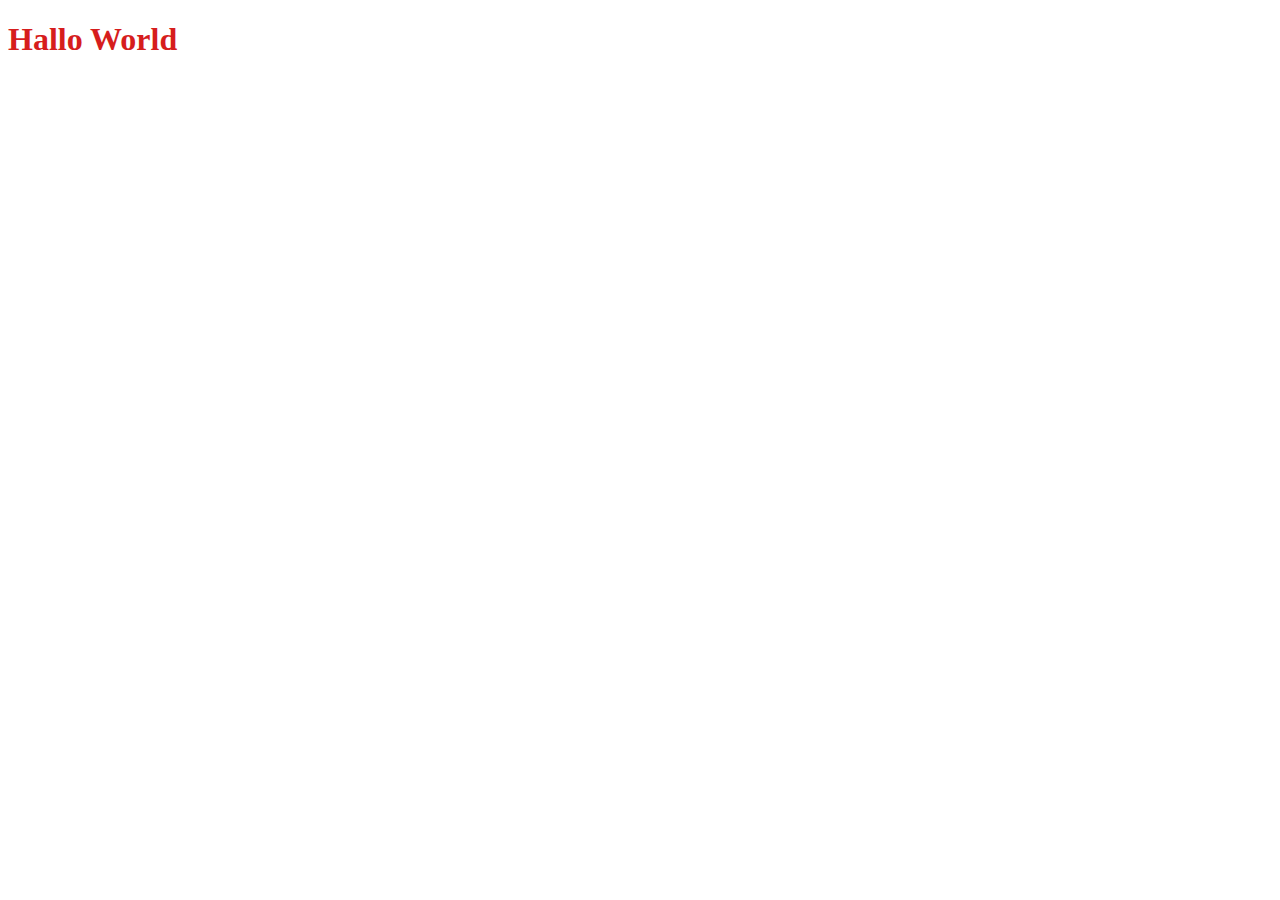
==== index.Html @ 78328f2f "initial module-6" ====
<!DOCTYPE html>
<html lang="en">
<head>
    <meta charset="UTF-8">
    <meta http-equiv="X-UA-Compatible" content="IE=edge">
    <meta name="viewport" content="width=device-width, initial-scale=1.0">
    <title>module-6</title>
    <link rel="stylesheet" href="style.css">
</head>
<body>
    <h1>Hallo World</h1>
</body>
</html>
---- style.css ----
h1{
    color: rgb(214, 29, 29);
}
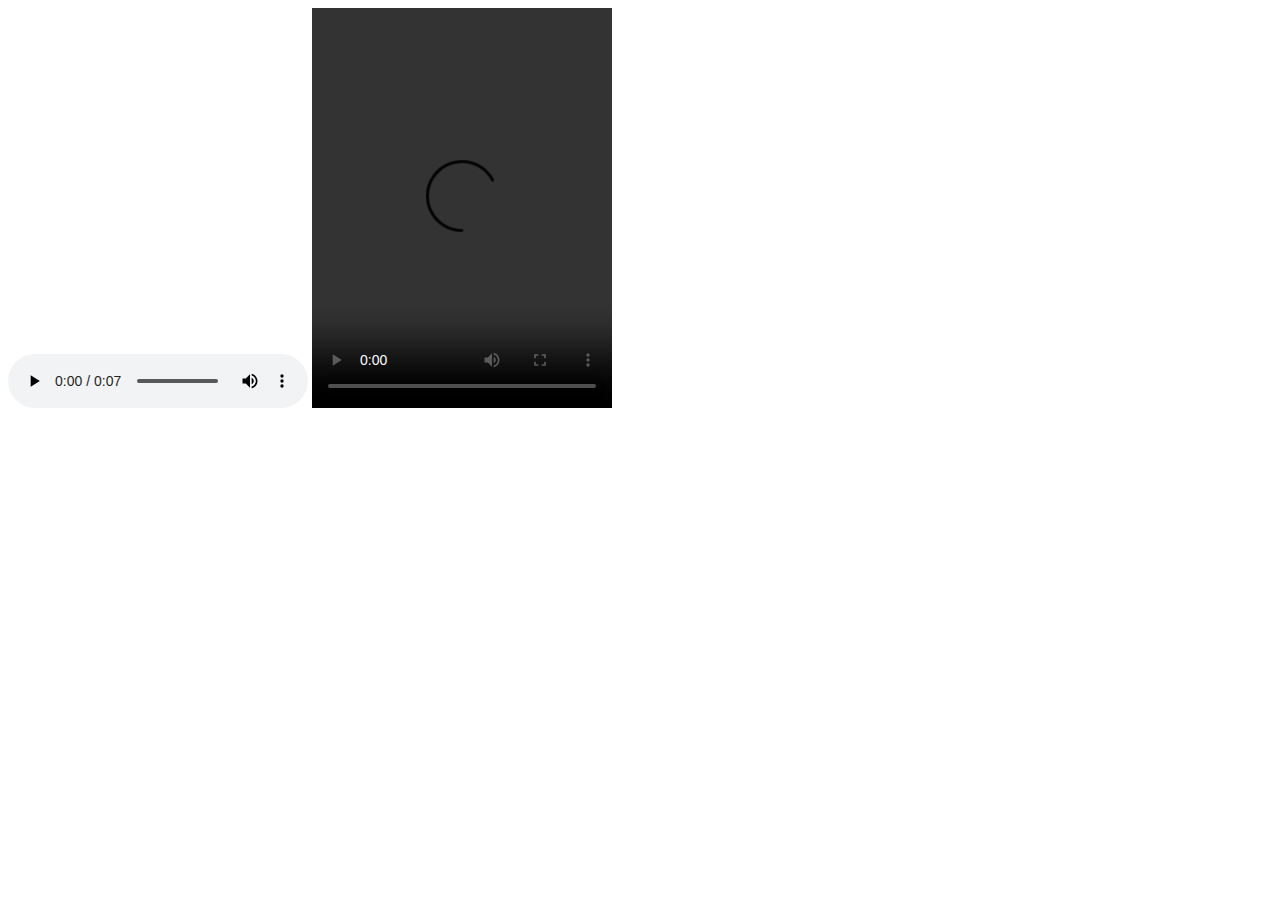
==== commit bf4ffd72: "module 6.1 done" ====
--- a/index.Html
+++ b/index.Html
@@ -8,6 +8,10 @@
     <link rel="stylesheet" href="style.css">
 </head>
 <body>
-    <h1>Hallo World</h1>
+    <audio src="media/TunePocket-Funky-Groove-Intro-Preview.mp3" controls>
+    </audio>
+    <video src="media/Venice_10.mp4" controls height="400px">
+    </video>
+    <iframe width="560" height="315" src="https://www.youtube.com/embed/KXkkKm4AwBg" title="YouTube video player" frameborder="0" allow="accelerometer; autoplay; clipboard-write; encrypted-media; gyroscope; picture-in-picture" allowfullscreen></iframe>
 </body>
 </html>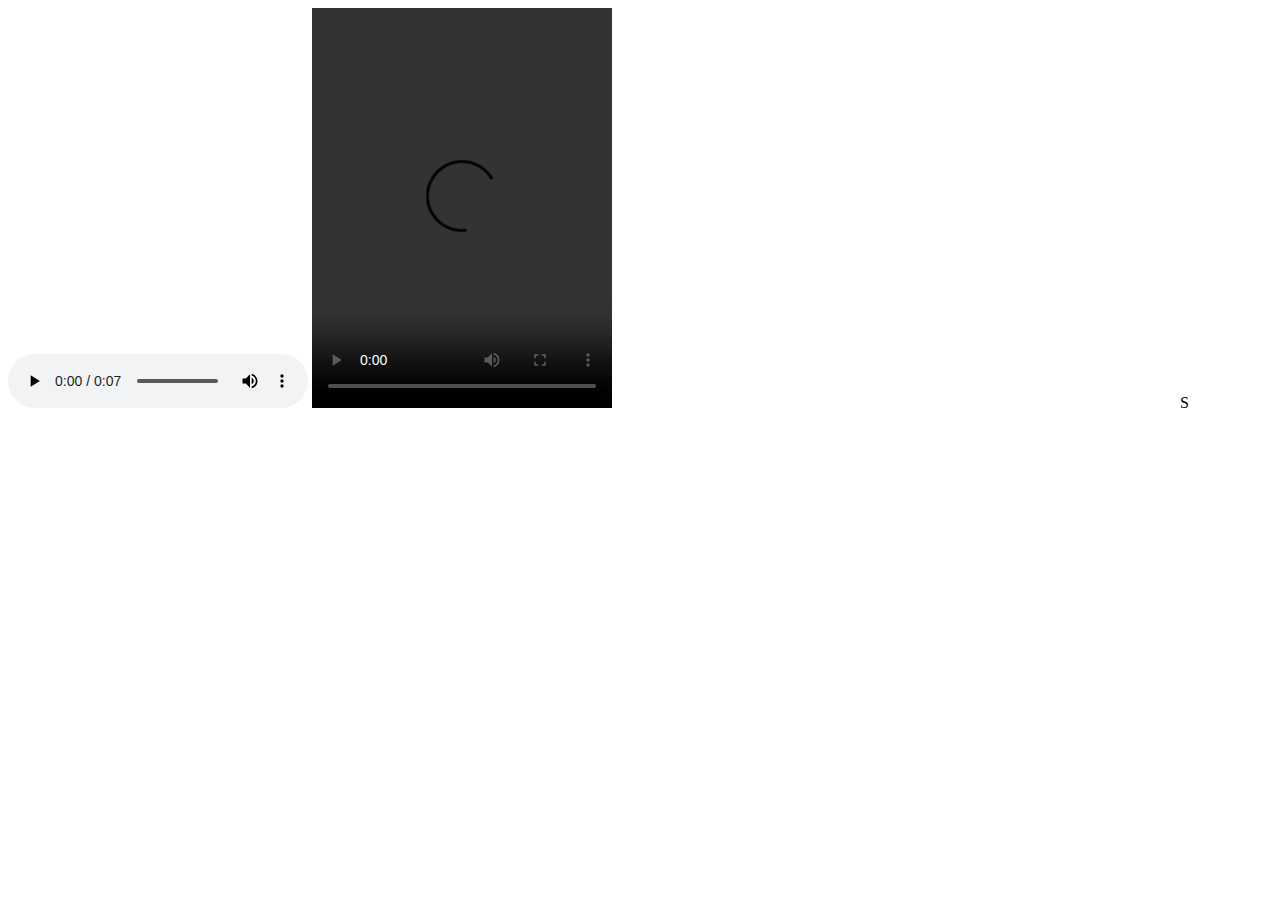
==== commit d2109890: "table done" ====
--- a/index.Html
+++ b/index.Html
@@ -14,4 +14,4 @@
     </video>
     <iframe width="560" height="315" src="https://www.youtube.com/embed/KXkkKm4AwBg" title="YouTube video player" frameborder="0" allow="accelerometer; autoplay; clipboard-write; encrypted-media; gyroscope; picture-in-picture" allowfullscreen></iframe>
 </body>
-</html>+</html>S--- a/style.css
+++ b/style.css
@@ -1,3 +1,13 @@
 h1{
     color: rgb(214, 29, 29);
+}
+/* style table */
+th,td{
+    border: 2px solid lightblue;
+    padding: 2% 10px;
+    margin: 0 5%;
+    text-align: center;
+}
+table{
+    border: 2px solid lightslategray;
 }